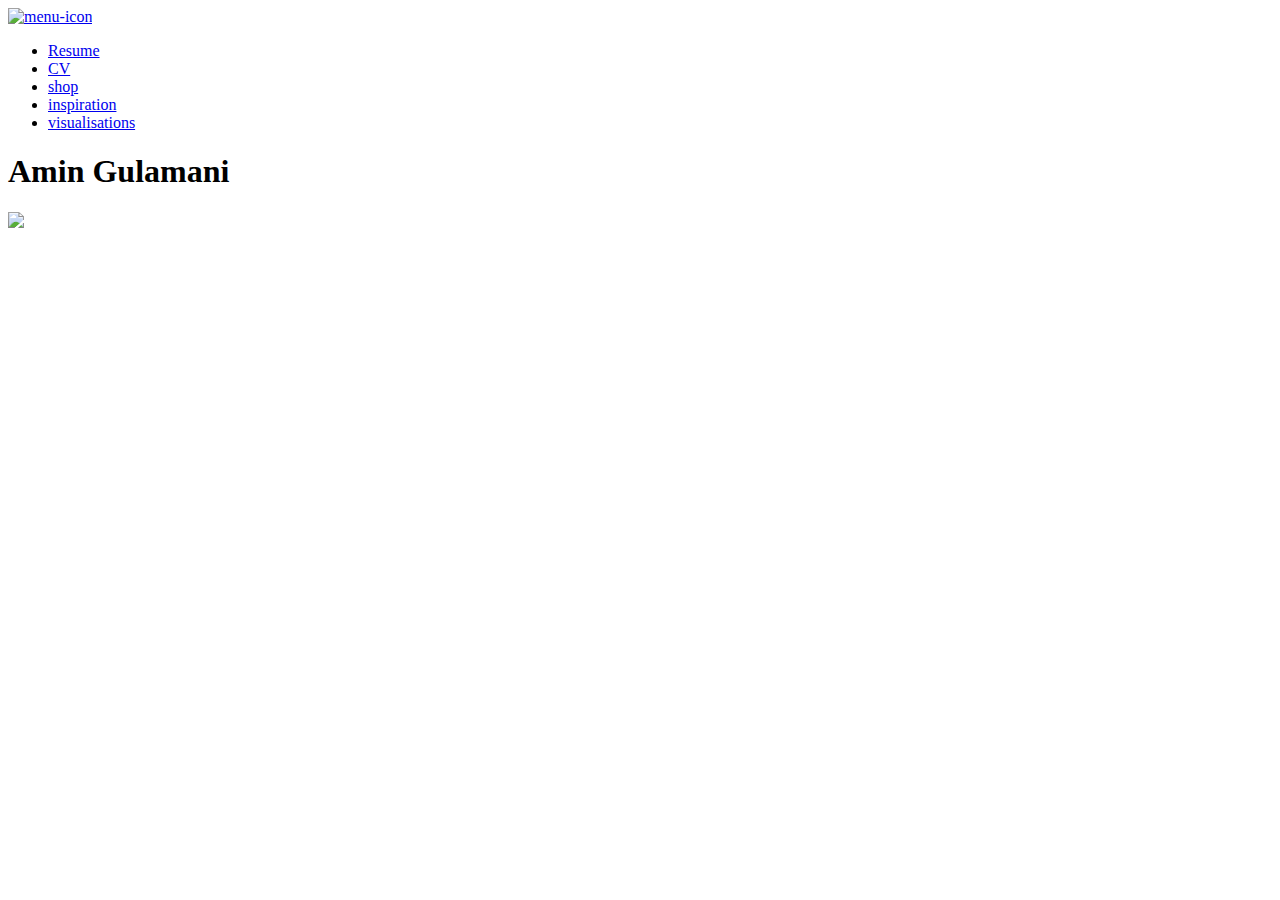
==== index.html @ c98cefcb "Create index.html" ====
<!DOCTYPE html>
<html>
<head>
    <meta charset="utf-8" />
    <title>Nia</title>
<link rel="stylesheet" href="static/css/layout.css">
<link rel="stylesheet" href="static/css/index.css">
</head>
<body>
    <header class = "main-header">
        <a href = "Home.html" aria-current="page"><img src="static/images/logotest.jpg" alt="menu-icon" class="logo" id="menu" tabindex="0" />
        </a>
        <nav class="main-nav" id="toggle-nav" role="navigation">
            <ul class="nav-list">
                <li>
                    <a href="error.html" aria-current="page">
                        Resume
                    </a>
                </li>
              <li>
                    <a href="error.html" aria-current="page">
                        CV
                    </a>
                </li>
                <li>
                    <a href="error.html" aria-current="page">
                        shop 
                    </a>
                </li>
                <li>
                    <a href="error.html" aria-current="page">
                        inspiration
                    </a>
                </li>
                <li>
                    <a href="error.html" aria-current="page">
                        visualisations
                    </a>
                </li>
            </ul>
        </nav>
    </header>
    <section class = "landing">
        <div class = "landing-container"> 
            <div class = "landing-headers"> <h1>Amin Gulamani</h1></div>
            <img src="static/images/photo.jpg">
        </div>
    </section>
</body>
</html>
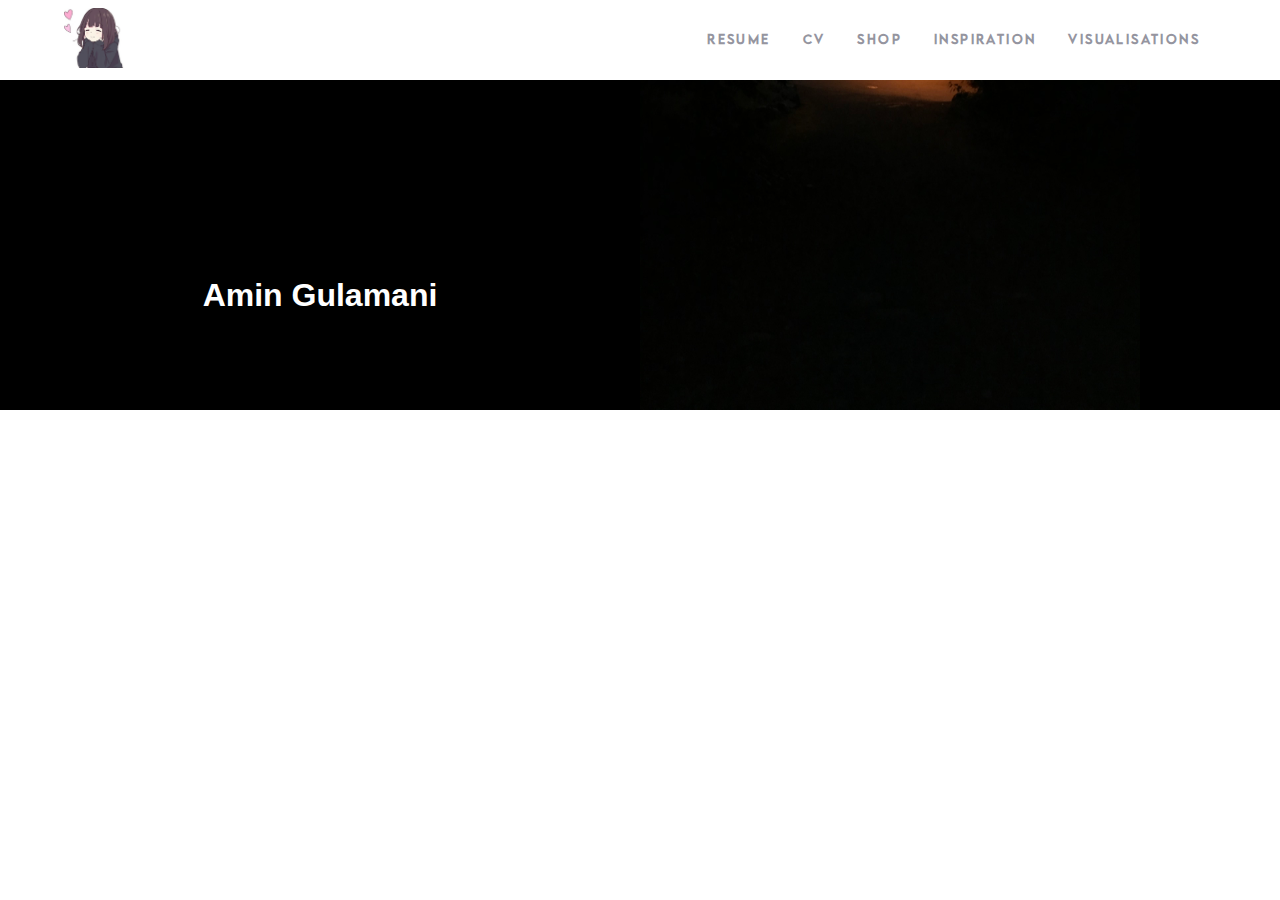
==== commit f64cc877: "Update index.html" ====
--- a/index.html
+++ b/index.html
@@ -3,8 +3,8 @@
 <head>
     <meta charset="utf-8" />
     <title>Nia</title>
-<link rel="stylesheet" href="static/css/layout.css">
-<link rel="stylesheet" href="static/css/index.css">
+<link rel="stylesheet" href="/static/css/layout.css">
+<link rel="stylesheet" href="/static/css/index.css">
 </head>
 <body>
     <header class = "main-header">
--- a/static/css/layout.css
+++ b/static/css/layout.css
@@ -0,0 +1,31 @@
+/*==================
+Variables & Fonts
+==================*/
+
+* {
+    margin: 0;
+    padding: 0;
+}
+
+:root {
+    --fs-xs: 0.75em;
+    --fs-s: 0.825em;
+    --fs-m: 1em;
+    --fs-l: 1.25em;
+    --fs-xl: 1.5em;
+    --fs-xxl: 2.5em;
+    --ff-title: "Nexa", Arial, sans-serif;
+    --ff-text: "Gotham", Arial, sans-serif;
+    --co-title: #1d1f2e;
+    --co-bg: #3f4047;
+    --co-bg-secondary: #ffffff;
+    --co-text: #505057;
+    --co-text-l: #757580;
+    --co-border: #95959f;
+}
+
+@font-face {
+    font-family: 'Lemonmilk';
+    src: url(fonts/LemonMilkRegular.otf);
+    font-weight: 500;
+}
--- a/static/css/index.css
+++ b/static/css/index.css
@@ -0,0 +1,103 @@
+a {
+    text-decoration: none;
+}
+
+.main-header{
+    position: fixed;
+    background-color: var(--co-bg-secondary);
+    height: 80px;
+    width: 100vw;
+    display: flex;
+    align-items: center;
+    justify-content: space-between;
+    padding: 0 4rem;
+    box-sizing: border-box;
+    z-index: 9;
+}
+
+.nav-list {
+    display: flex;
+    align-items: center;
+    justify-content: space-between;
+}
+
+.nav-list li {
+    list-style: none;
+    margin: 2px 1rem;
+}
+
+.nav-list a {
+    outline: none;
+    font-family: "Lemonmilk";
+    font-weight: 700;
+    font-size: var(--fs-xs);
+    line-height: 1.1em;
+    letter-spacing: 0.2em;
+    text-transform: uppercase;
+    color: #95959f;
+    transition: 0.25s;
+    cursor: pointer;
+    position: relative;
+    display: flex;
+}
+
+.logo {
+    height: 60px;
+}
+
+.landing-container {
+    display: flex;
+    align-items: flex-end;
+    position: absolute;
+    align-self: center;
+    background-color: black;
+    width: 100vw;
+}
+.landing-container img {
+    min-width: 500px;
+    width: 30vw;
+    display: flex;
+    flex-direction: column;
+    align-items: center;
+    justify-content: center;
+    height: calc(100vh - 80px);
+    overflow: hidden;
+    position: relative;
+    z-index: 1;
+}
+
+
+.error-container{
+    width: 100vw;
+    height: 40vh;
+    margin: auto;
+    text-align: center;
+    padding: 30vh 0;
+    background-color: var(--co-bg);
+    position: absolute;
+    z-index: -1;
+}
+
+.error-anim{
+    width: 100px;
+}
+
+.error-text{
+    font-family: 'Lemonmilk';
+    color: var(--co-bg-secondary);
+}
+
+.landing-headers {
+    min-width: 300px;
+    width: 50vw;
+    display: flex;
+    flex-direction: column;
+    text-align: center;
+    align-items: center;
+    justify-content: center;
+    margin-bottom: 6rem;
+    text-align: center;
+    font-family: var(--ff-title);
+    color: var(--co-bg-secondary);
+    z-index: 2;
+}